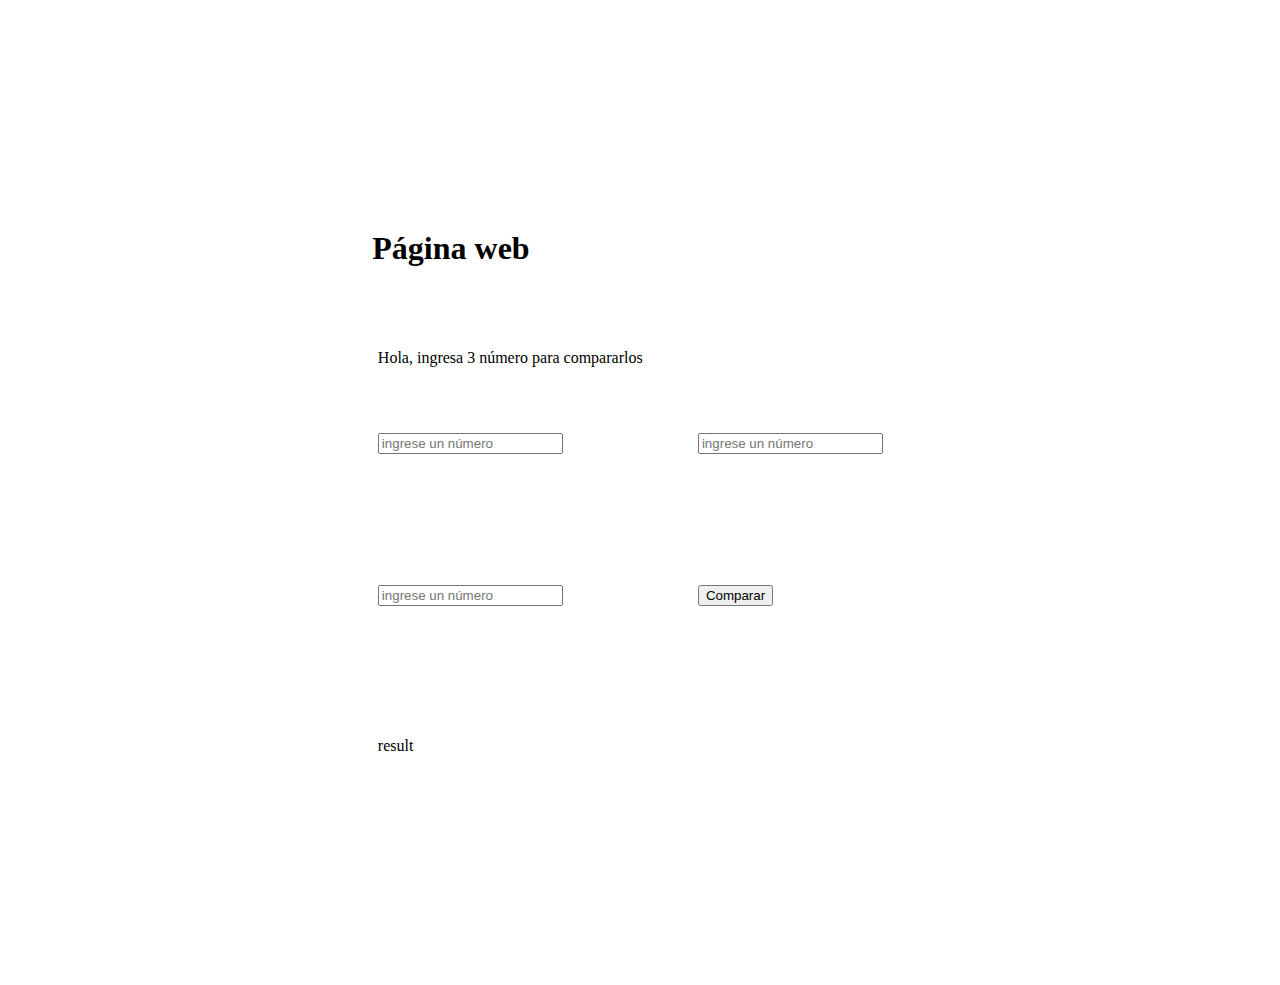
==== ejercicios/javascript/tarea-1-eventos/index.html @ 2982280d "ejercicio 1 eventos" ====
<!DOCTYPE html>
<html lang="es">
<head>
    <meta charset="UTF-8">
    <meta name="viewport" content="width=device-width, initial-scale=1.0">
    <title>Ejercicio 1 eventos</title>
    <link rel="stylesheet" href="./style.css">
</head>
<body>
    <h1>Página web</h1>
    <form>
        <label>Hola, ingresa 3 número para compararlos</label>
        <input type="number" id="num1" placeholder="ingrese un número">
        <input type="number" id="num2" placeholder="ingrese un número">
        <input type="number" id="num3" placeholder="ingrese un número">
        <button type="button" id="comparison">Comparar</button>
        <p>result</p>
        <p id="result"></p>
    </form>
    

    <script src="./script.js"></script>
</body>
</html>
---- ejercicios/javascript/tarea-1-eventos/style.css ----
* {
    margin: 10%;
}

h1 {
    display: block;
    position: relative;
    left: 60px;
}
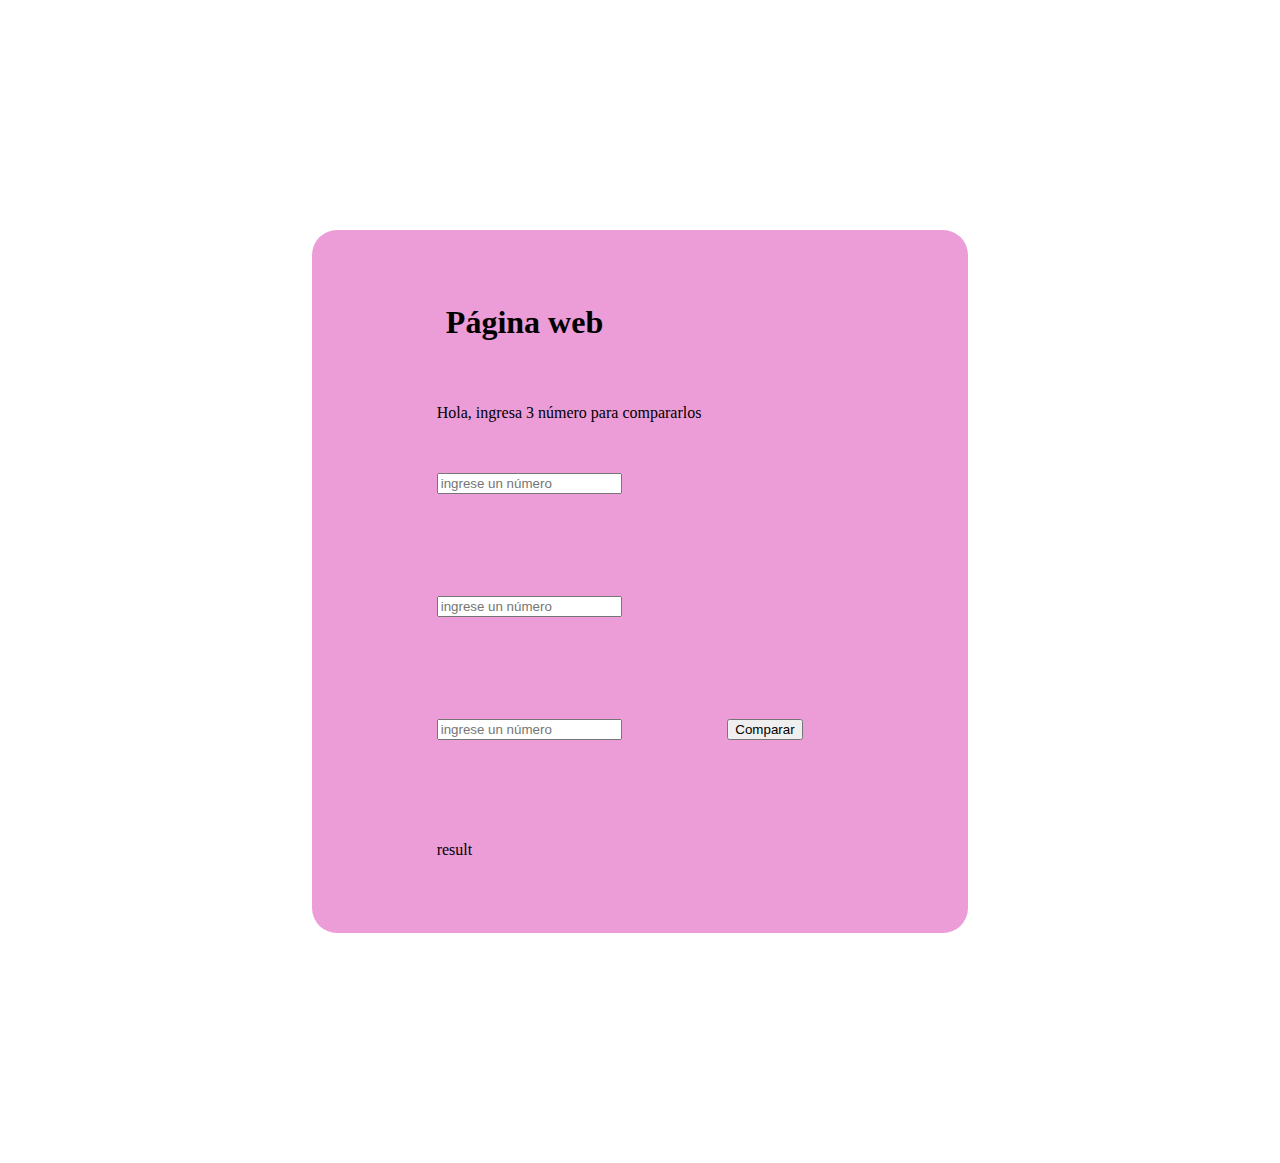
==== commit 127c9e94: "últimos cambios" ====
--- a/ejercicios/javascript/tarea-1-eventos/index.html
+++ b/ejercicios/javascript/tarea-1-eventos/index.html
@@ -1,24 +1,29 @@
 <!DOCTYPE html>
 <html lang="es">
+
 <head>
     <meta charset="UTF-8">
     <meta name="viewport" content="width=device-width, initial-scale=1.0">
     <title>Ejercicio 1 eventos</title>
     <link rel="stylesheet" href="./style.css">
 </head>
+
 <body>
-    <h1>Página web</h1>
-    <form>
-        <label>Hola, ingresa 3 número para compararlos</label>
-        <input type="number" id="num1" placeholder="ingrese un número">
-        <input type="number" id="num2" placeholder="ingrese un número">
-        <input type="number" id="num3" placeholder="ingrese un número">
-        <button type="button" id="comparison">Comparar</button>
-        <p>result</p>
-        <p id="result"></p>
-    </form>
-    
+    <main>
+        <h1>Página web</h1>
+        <form>
+            <label>Hola, ingresa 3 número para compararlos</label>
+            <input type="number" id="num1" placeholder="ingrese un número">
+            <input type="number" id="num2" placeholder="ingrese un número">
+            <input type="number" id="num3" placeholder="ingrese un número">
+            <button type="button" id="comparison">Comparar</button>
+            <p>result</p>
+            <p id="result"></p>
+        </form>
+    </main>
+
 
     <script src="./script.js"></script>
 </body>
+
 </html>--- a/ejercicios/javascript/tarea-1-eventos/style.css
+++ b/ejercicios/javascript/tarea-1-eventos/style.css
@@ -1,5 +1,11 @@
 * {
     margin: 10%;
+}
+
+main {
+    background-color: rgb(236, 157, 216);
+    padding: 10px;
+    border-radius: 25px;
 }
 
 h1 {
